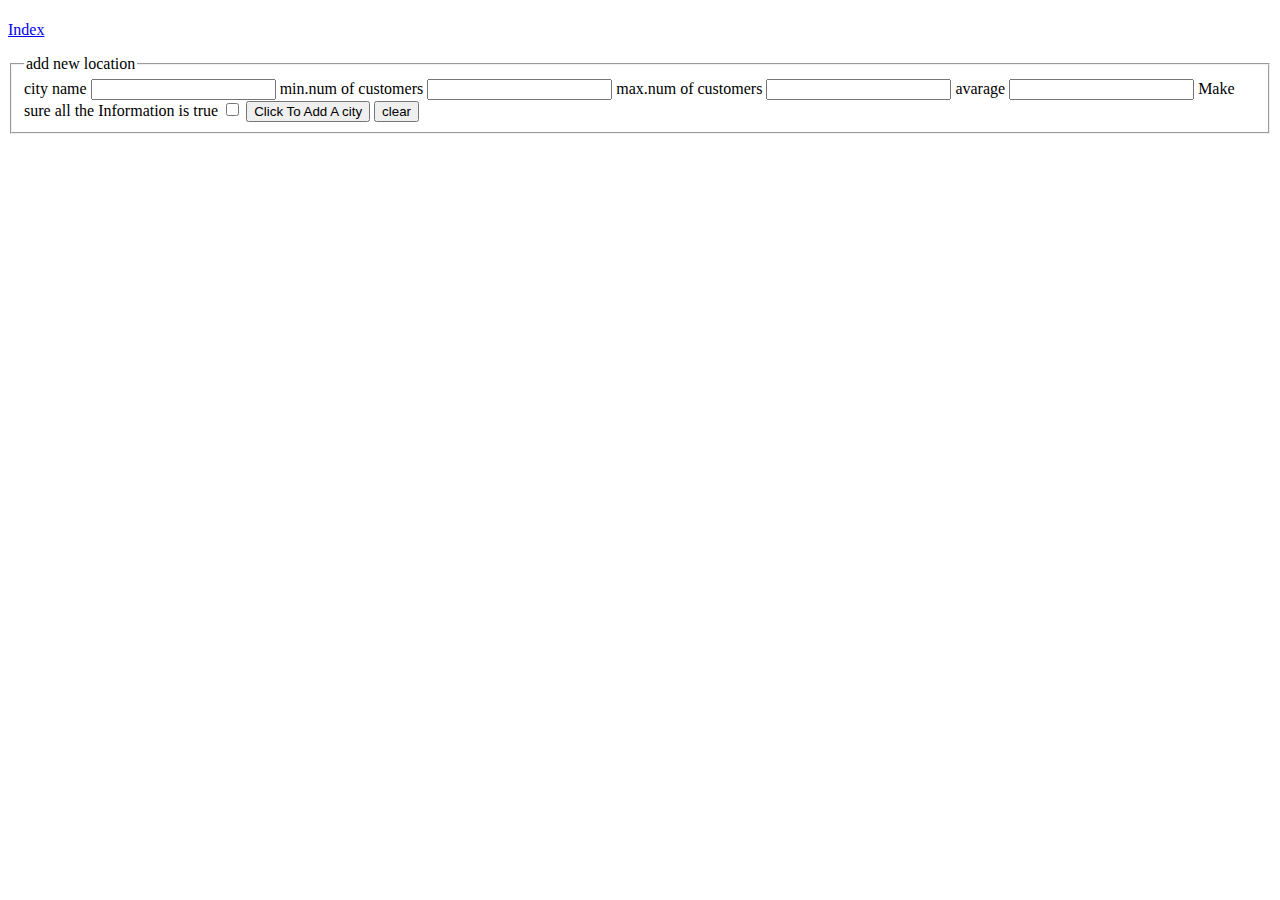
==== sales.html @ afa5af64 "new repo" ====
<!DOCTYPE html>
<html lang="en">
<head>
    
    <title>Document</title>
    <link rel="stylesheet" href="./CSS/style.css" type="text/css">
</head>
<body>
    
    <h1></h1>
    <main>

    <!-- Make form     -->
    <form id="ADD-NEW-LOCATION">
      <p><a href="index.html">Index</a></p>
        <!-- Make fieldset -->
        <fieldset>
           <!-- Legend for fieldset -->
           <legend>add new location</legend>

           <!-- Add label -->
           <label for="name">city name</label>
           <!-- Determine the data type -->
           <input type="text" id="name" name="city_name">

           <label for="min">min.num of customers</label>
           <input type="number" id="min" name="min_num_of_customers">

           <label for="max">max.num of customers</label>
           <input type="number" id="max" name="max_num_of_customers">

           <label for="avarage">avarage</label>
           <input type="number" step="any" min="0" id="avarage" name="Avarage">

           <!-- Add submit button to sava data  -->
           <label1 for="checkValue"> Make sure all the Information is true</label1>
            <input type="checkbox" id="checkValue" name="checkValue">
           <button type="submit"> Click To Add A city </button>
            

           <button type="reset"> clear </button>
           


        </fieldset>
    </form>    
    <div id="SALAMON"> </div>    
    </main>
    <footer>
        
    </footer>
    <script src="JS/app.js"></script>
    
</body>
</html>
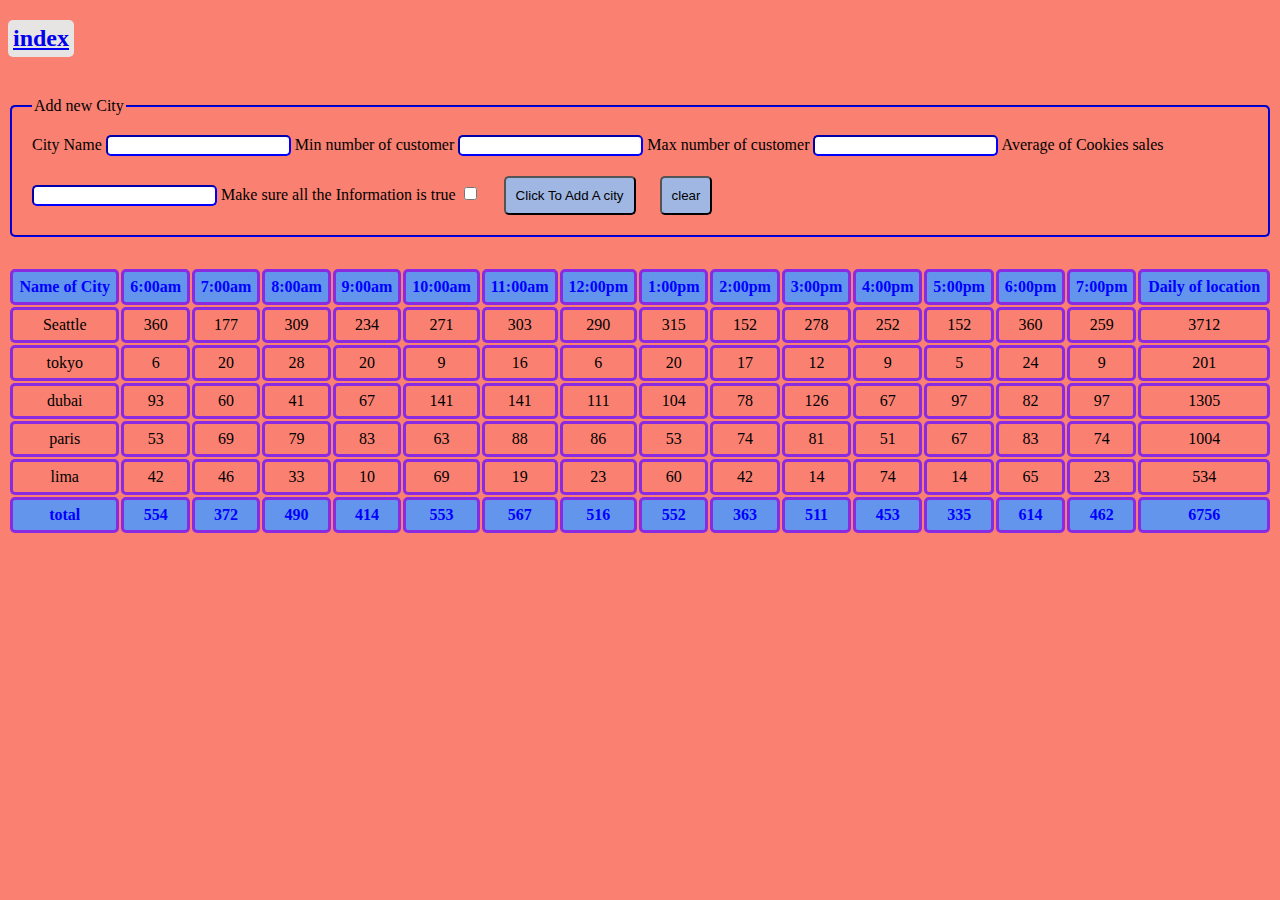
==== commit 9ca405e0: "new file" ====
--- a/sales.html
+++ b/sales.html
@@ -1,55 +1,48 @@
 <!DOCTYPE html>
 <html lang="en">
+
 <head>
-    
+    <meta charset="UTF-8">
+    <meta http-equiv="X-UA-Compatible" content="IE=edge">
+    <meta name="viewport" content="width=device-width, initial-scale=1.0">
     <title>Document</title>
-    <link rel="stylesheet" href="./CSS/style.css" type="text/css">
+    <link rel="stylesheet" href="css/style.css">
 </head>
+
 <body>
-    
-    <h1></h1>
-    <main>
+    <h2><a href="https://tasnimwheebi.github.io/cookie-stand/index"> index</a></h2>
+    <form id="addNewCityForm">
+        <fieldset>
+            <legend>Add new City</legend>
+            <label for="cityName"> City Name </label>
+            <input type="text" id="cityName" name="city_name">
 
-    <!-- Make form     -->
-    <form id="ADD-NEW-LOCATION">
-      <p><a href="index.html">Index</a></p>
-        <!-- Make fieldset -->
-        <fieldset>
-           <!-- Legend for fieldset -->
-           <legend>add new location</legend>
+            <label for="minCustomer"> Min number of customer</label>
+            <input type="number" id="minCustomer" name="minCustomer">
 
-           <!-- Add label -->
-           <label for="name">city name</label>
-           <!-- Determine the data type -->
-           <input type="text" id="name" name="city_name">
+            <label for="maxCustomer"> Max number of customer</label>
+            <input type="number" id="maxCustomer" name="maxCustomer">
 
-           <label for="min">min.num of customers</label>
-           <input type="number" id="min" name="min_num_of_customers">
-
-           <label for="max">max.num of customers</label>
-           <input type="number" id="max" name="max_num_of_customers">
-
-           <label for="avarage">avarage</label>
-           <input type="number" step="any" min="0" id="avarage" name="Avarage">
-
-           <!-- Add submit button to sava data  -->
-           <label1 for="checkValue"> Make sure all the Information is true</label1>
+            <label for="averageCookieSales"> Average of Cookies sales</label>
+            <input type="number" id="averageCookieSales" name="averageCookieSales" step="any" min="0">
+            <label1 for="checkValue"> Make sure all the Information is true</label1>
             <input type="checkbox" id="checkValue" name="checkValue">
-           <button type="submit"> Click To Add A city </button>
+           
+            <button type="submit"> Click To Add A city </button>
             
 
-           <button type="reset"> clear </button>
-           
+            <button type="reset"> clear </button>
 
 
         </fieldset>
-    </form>    
-    <div id="SALAMON"> </div>    
-    </main>
-    <footer>
-        
-    </footer>
-    <script src="JS/app.js"></script>
-    
+    </form>
+    <div id="SalmonCookieShop"></div>
+
+
 </body>
+
+
+
+<script src="js/app.js"></script>
+
 </html>--- a/css/style.css
+++ b/css/style.css
@@ -0,0 +1,97 @@
+
+@import url('https://fonts.googleapis.com/css2?family=Akaya+Telivigala&family=Amatic+SC&family=Caveat:wght@500;700&display=swap');
+@import url('https://fonts.googleapis.com/css2?family=Akaya+Telivigala&family=Amatic+SC&family=Caveat:wght@500;700&family=Oi&display=swap');
+@import url('https://fonts.googleapis.com/css2?family=Akaya+Telivigala&family=Amatic+SC&family=Caveat:wght@500;700&family=Lobster&family=Oi&display=swap');
+
+
+body {
+    background-color: salmon;
+    align-items: center;
+    
+    
+}
+
+body  h1 {
+    text-align: center;
+    height: 20px;
+    font-family: 'Akaya Telivigala', cursive;
+}
+ 
+body  section img { 
+    width: 200px;
+    
+}
+ 
+body h3 {
+    color: brown;
+    
+    font-family: 'Akaya Telivigala', cursive;
+}
+ 
+body ul li {
+    color:crimson;
+    font-family: 'Akaya Telivigala', cursive;
+    text-transform: capitalize;
+}
+
+#SalmonCookieShop
+table {
+    width: 100%;
+    line-height: 20px;
+    padding-top: 30px;
+}
+
+
+td, th {
+    border: 3px solid blueviolet;
+    padding: 5px;
+    text-align: center;
+    border-radius: 5px;
+
+
+}
+th {
+    background: cornflowerblue;
+    color: blue;
+}
+
+body h2 {
+    background-color: rgb(231, 228, 228);
+    width: min-content;
+    padding: 5px;
+    border-radius: 5px;
+}
+form {
+    padding-top: 20px;
+    width: auto;
+    border-color: blue;
+    
+    
+}
+  
+form  fieldset {
+    padding: 20px;
+    border-color: blue;
+    border-radius: 5px;
+    
+}
+
+form fieldset input {
+    border-color: blue;
+    border-radius: 5px;
+}
+
+form fieldset button {
+    margin-top: 20px;
+    border-radius: 5px;
+    padding: 10px;
+    background-color:rgb(159, 183, 226);
+
+}
+
+ /* label1 {
+    padding-left: 10px;
+} */
+button {
+    margin-left:  20px;
+}
